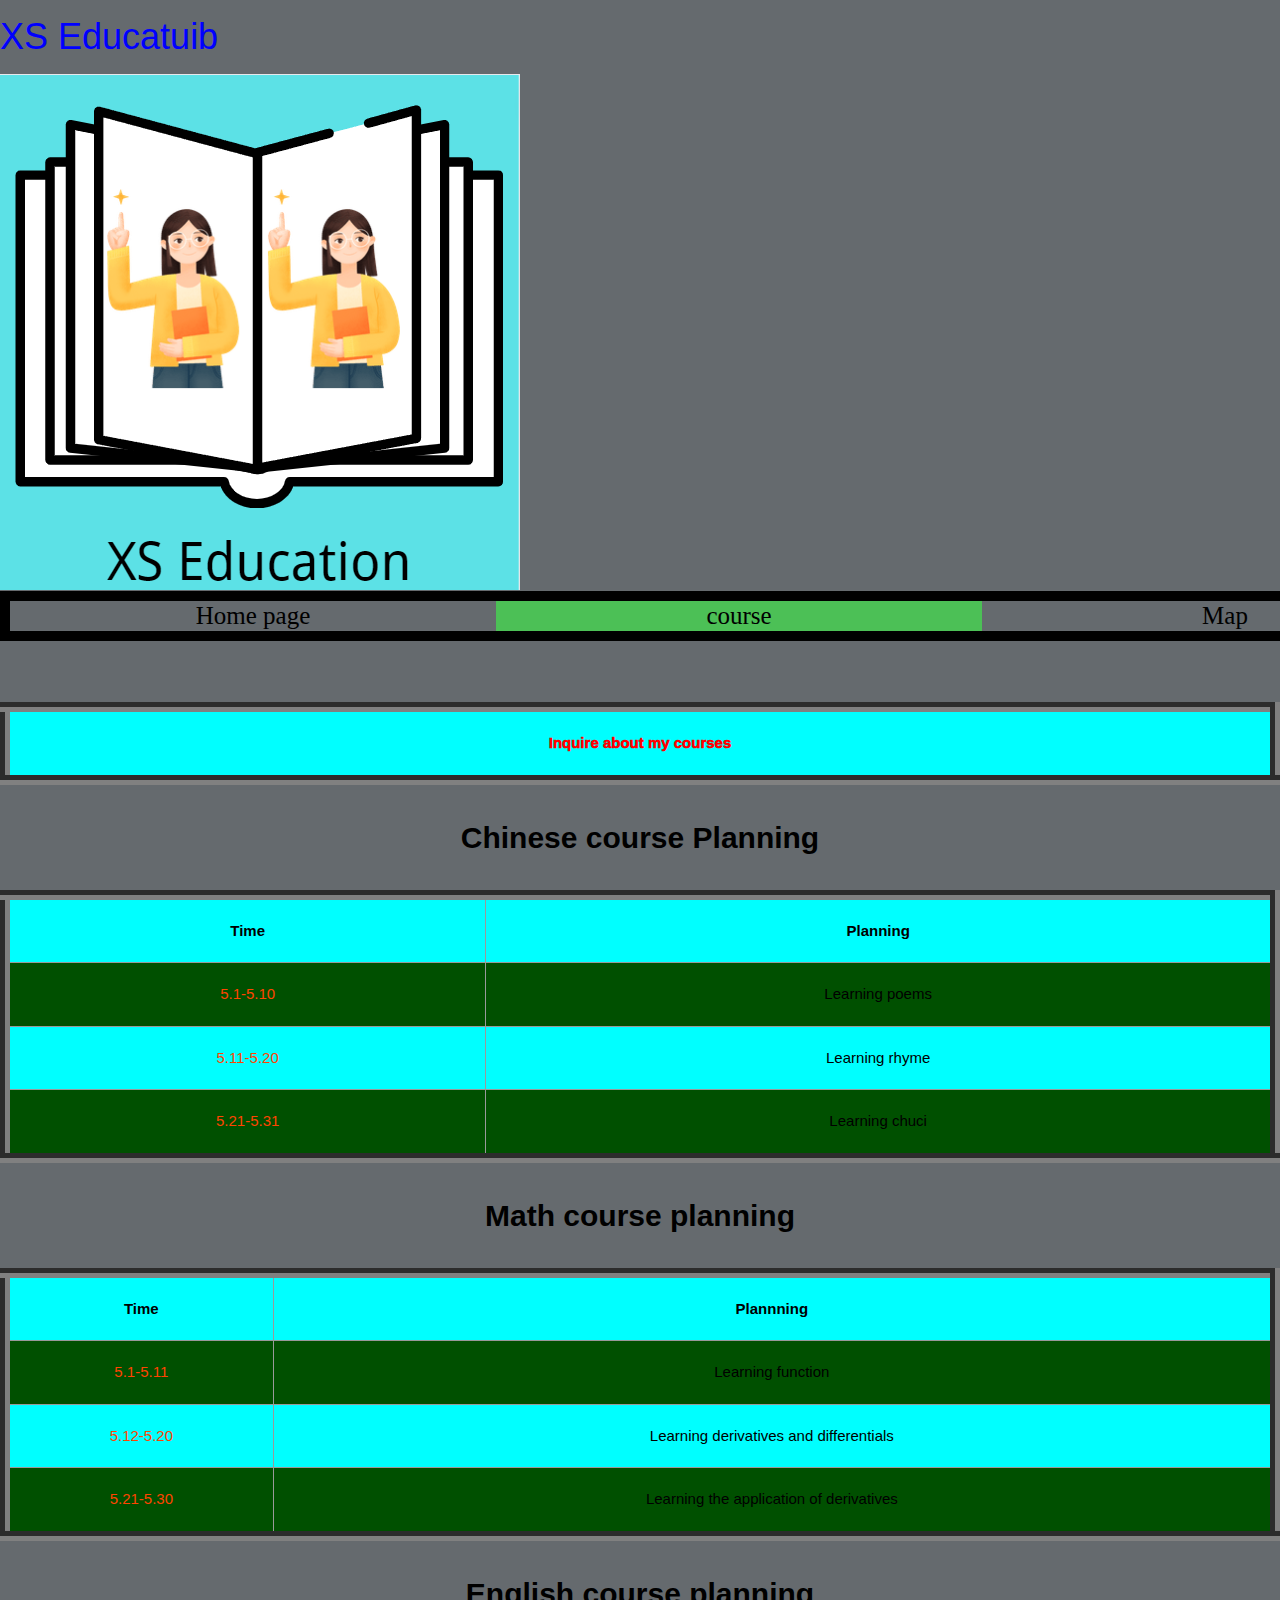
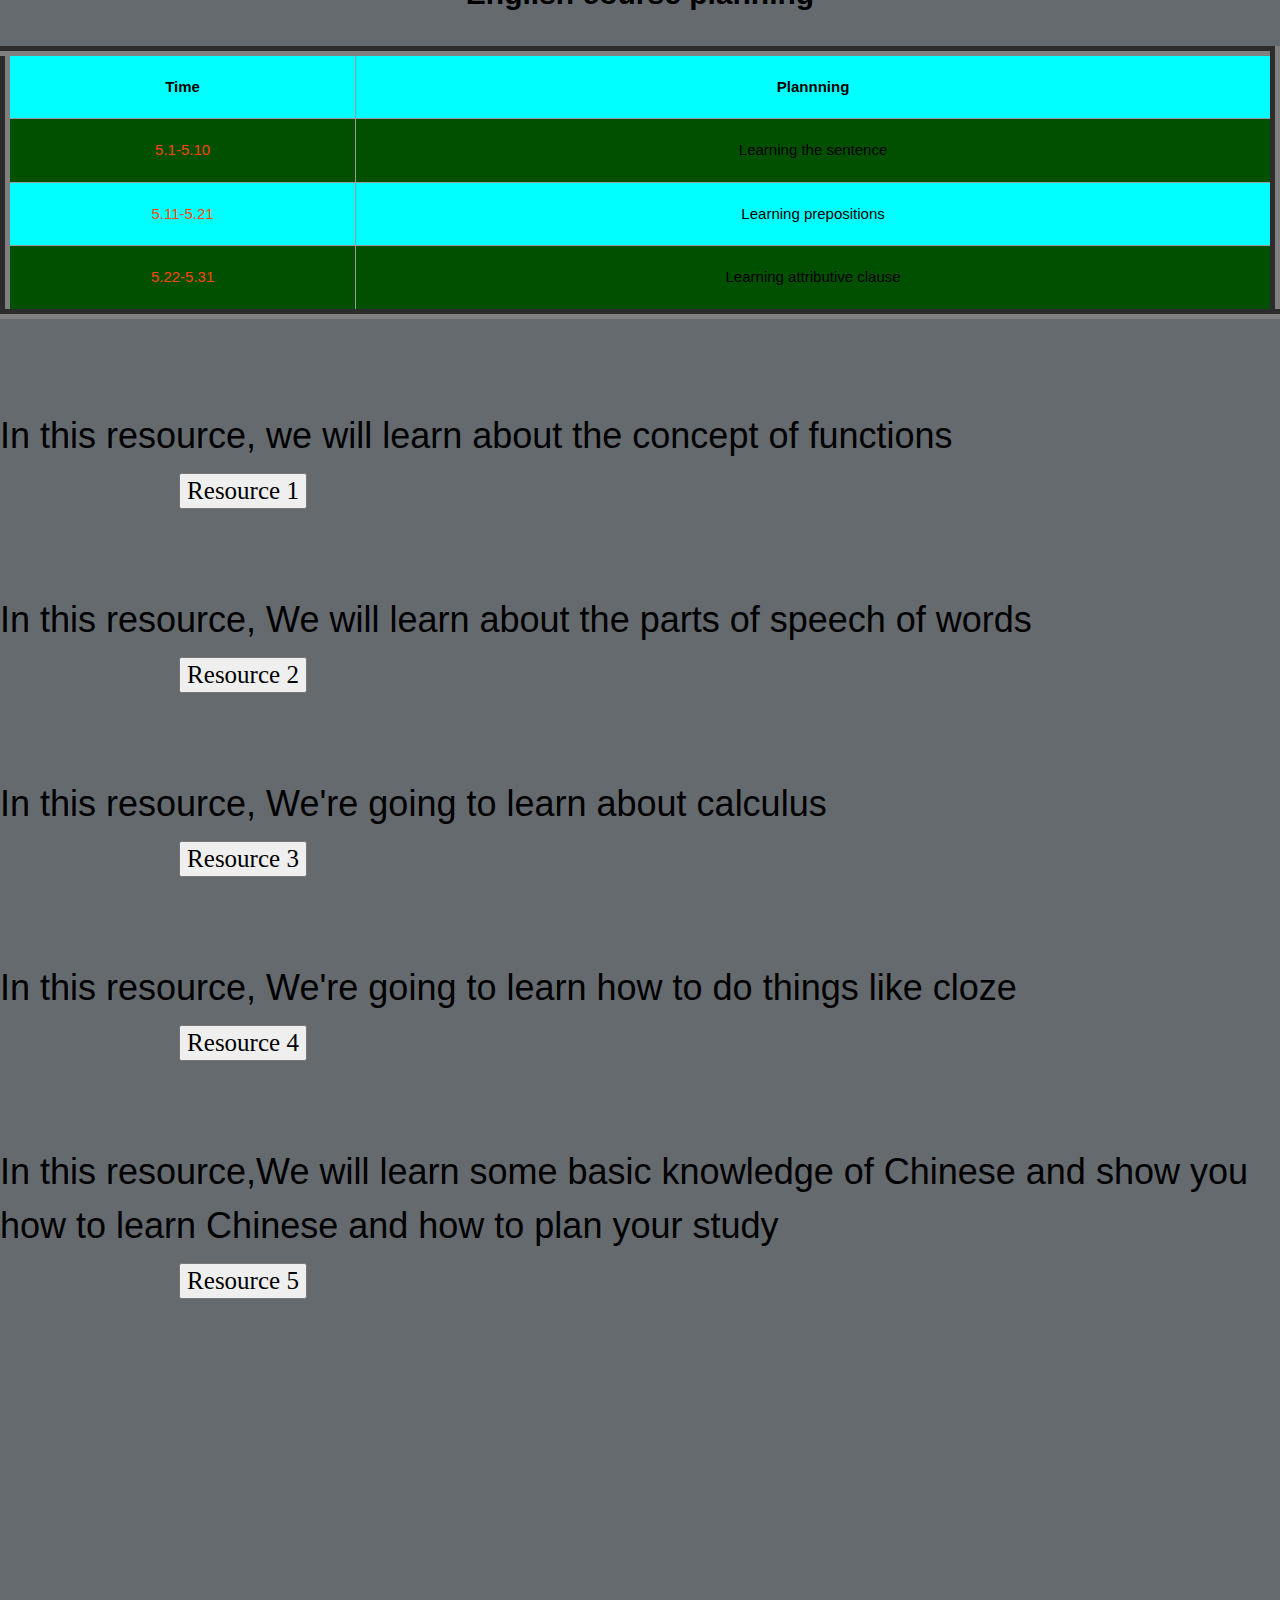
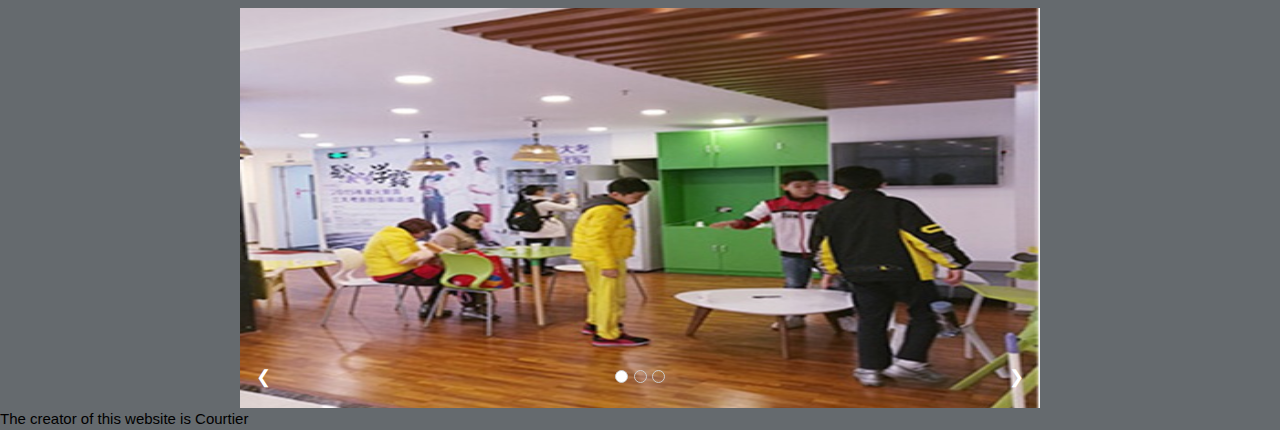
==== course.html @ 56df0ddb "Add files via upload" ====
<!DOCTYPE html>
<html lang="en">
<head>
    <meta charset="UTF-8">
    <meta http-equiv="X-UA-Compatible" content="IE=edge">
    <meta name="viewport" content="width=device-width, initial-scale=1.0">
    <title>Document</title>
    
    <link rel="stylesheet" href="Course.css">
    <link rel="stylesheet" href="mycss.css">
    <link rel="stylesheet" href="https://www.w3schools.com/w3css/4/w3.css">
    <style>
        .mySlides {display:none}
        .w3-left, .w3-right, .w3-badge {cursor:pointer}
        .w3-badge {height:13px;width:13px;padding:0}
        </style>
</head>
</head>
<body>
    <h1 style="color: blue;" >XS Educatuib</h1>
    <img src="xiaohui.jpg">
    <div >
      <ul class=daohang>
        <li><a href="index.html" >Home page</a></li>
        <li><a href="course.html" id="myst2">course</a></li>
        <li><a href="Map.html">Map</a></li>
      </ul>

      <div class="showTime"></div>
      <script src="myjs.js"></script>

      <table  border="10">
        <caption></caption>
        
      


      




      <tr>
          <td id="myst">Inquire about my courses</td> </tr>
    
          <div class="wrapper">
            
    
            <div class="content">
                <table border="10">
                    <caption>Chinese course Planning</caption>
                       <tr>
                  
                           <th bgcolor="aqua">Time</th>
                           <th bgcolor="aqua">Planning</th>
                       </tr>
                  
                       <tr>
                           <td bgcolor="rgb(255, 230, 5)">5.1-5.10</td> 
                           <td bgcolor="rgb(255, 230, 5)">Learning poems</td></tr>
                  
                  
                       <tr>
                           <td bgcolor="aqua">5.11-5.20</td>
                           <td bgcolor="aqua">Learning rhyme</td></tr>
                  
                       
                       <tr>
                           <td bgcolor="rgb(255, 230, 5)">5.21-5.31</td>
                           <td bgcolor="rgb(255, 230, 5)">Learning chuci</td></tr>
                   </table></div>
    
    
    
            <div class="content">
                <table border="10">
                    <caption>Math course planning</caption>
                       <tr>
                  
                           <th bgcolor="aqua">Time</th>
                           <th bgcolor="aqua">Plannning</th>
                       </tr>
                  
                       <tr>
                           <td bgcolor="rgb(255, 230, 5)">5.1-5.11</td> 
                           <td bgcolor="rgb(255, 230, 5)">Learning function</td></tr>
                  
                  
                       <tr>
                           <td bgcolor="aqua">5.12-5.20</td>
                           <td bgcolor="aqua">Learning derivatives and differentials</td></tr>
                  
                       
                       <tr>
                           <td bgcolor="rgb(255, 230, 5)">5.21-5.30</td>
                           <td bgcolor="rgb(255, 230, 5)">Learning the application of derivatives</td></tr>
                   </table></div>
    
            <div class="content">
                <table border="10">
                    <caption>English course planning</caption>
                       <tr>
                  
                           <th bgcolor="aqua">Time</th>
                           <th bgcolor="aqua">Plannning</th>
                       </tr>
                  
                       <tr>
                           <td bgcolor="rgb(255, 230, 5)">5.1-5.10</td> 
                           <td bgcolor="rgb(255, 230, 5)">Learning the sentence</td></tr>
                  
                  
                       <tr>
                           <td bgcolor="aqua">5.11-5.21</td>
                           <td bgcolor="aqua">Learning prepositions</td></tr>
                  
                       
                       <tr>
                           <td bgcolor="rgb(255, 230, 5)">5.22-5.31</td>
                           <td bgcolor="rgb(255, 230, 5)">Learning attributive clause</td></tr>
                   </table></div>
    
        </div>
         
        <script>
            var btn = document.getElementsByTagName('button');
            var div = document.getElementsByClassName('content');
         
            for (var i = 0; i < btn.length; i++) {
              
                (function (n) {
                    btn[n].onclick = function () {
                       
                        for (var j = 0; j < btn.length; j++) {
                            btn[j].className = "";
                            div[j].style.display = "none";
                        }
                        this.className = "active";
                        div[n].style.display = "block";
                    }
         
                }(i))
            }
         
        </script>

<p>&nbsp;</p>
<p>&nbsp;</p>
<h1 id="zs">In this resource, we will learn about the concept of functions</h1> 
                <a href="https://www.bilibili.com/video/BV1X5411a7r5">
                <button>Resource 1</button>
            </a>
    



            <p>&nbsp;</p>
            <p>&nbsp;</p>
            <h1 id="zs">In this resource, We will learn about the parts of speech of words</h1> 
            <a href="https://www.bilibili.com/video/BV18b4y1t7Uj">
                <button>Resource 2</button>
            </a>
    



            <p>&nbsp;</p>
            <p>&nbsp;</p>
            <h1 id="zs">In this resource, We're going to learn about calculus</h1> 
            <a href="https://www.bilibili.com/video/BV1wu411Z7ED">
                <button>Resource 3</button>
            </a>
    

            <p>&nbsp;</p>
            <p>&nbsp;</p>
            <h1 id="zs">In this resource, We're going to learn how to do things like cloze</h1> 
            <a href="https://www.bilibili.com/video/BV13U4y1N779">
                <button>Resource 4</button>
            </a>
    

            <p>&nbsp;</p>
            <p>&nbsp;</p>
            <h1 id="zs">In this resource,We will learn some basic knowledge of Chinese and show you how to learn Chinese and how to plan your study  </h1> 
            <a href="https://www.bilibili.com/video/BV1Mt4y1C76E">
                <button>Resource 5</button>
            </a>
    
        
    







<p>&nbsp;</p>
<p>&nbsp;</p>
<p>&nbsp;</p>
<p>&nbsp;</p>








  <P>&nbsp;</P>
  <P>&nbsp;</P>
  <P>&nbsp;</P>
  <P>&nbsp;</P>




  

  <div class="w3-content w3-display-container" style="max-width:800px">
    <img class="mySlides" src="xh3.png" width="800" height="400">
    <img class="mySlides" src="xh2.png" width="800" height="400" >
    <img class="mySlides" src="L.jpg" width="800" height="400" >
    <div class="w3-center w3-container w3-section w3-large w3-text-white w3-display-bottommiddle" style="width:100%">
      <div class="w3-left w3-hover-text-khaki" onclick="plusDivs(-1)">&#10094;</div>
      <div class="w3-right w3-hover-text-khaki" onclick="plusDivs(1)">&#10095;</div>
      <span class="w3-badge demo w3-border w3-transparent w3-hover-white" onclick="currentDiv(1)"></span>
      <span class="w3-badge demo w3-border w3-transparent w3-hover-white" onclick="currentDiv(2)"></span>
      <span class="w3-badge demo w3-border w3-transparent w3-hover-white" onclick="currentDiv(3)"></span>
    </div>
  </div>


  

  
  <script>
    var slideIndex = 1;
    showDivs(slideIndex);
    
    function plusDivs(n) {
      showDivs(slideIndex += n);
    }
    
    function currentDiv(n) {
      showDivs(slideIndex = n);
    }
    
    function showDivs(n) {
      var i;
      var x = document.getElementsByClassName("mySlides");
      var dots = document.getElementsByClassName("demo");
      if (n > x.length) {slideIndex = 1}
      if (n < 1) {slideIndex = x.length}
      for (i = 0; i < x.length; i++) {
        x[i].style.display = "none";  
      }
      for (i = 0; i < dots.length; i++) {
        dots[i].className = dots[i].className.replace(" w3-white", "");
      }
      x[slideIndex-1].style.display = "block";  
      dots[slideIndex-1].className += " w3-white";
    }
    </script>

<footer>  
    The creator of this website is Courtier
      </footer>
</body>
</html>
---- Course.css ----
body{
    background-color: rgb(101, 106, 110);
}


ul{/*设置导航栏的框框*/
    margin: 1px auto;/*框框整体的位置，30px是指离网页的顶部和下部的距离，auto控制的是左右距离为自动调节*/
   width: 1480px;/*框框的宽度*/
   height: 50px;/*框框的长度*/
   padding: 0px;/*将框框的padding设置为零，不然会导致框框里的内容与框边缘有间隔*/
   border:10px solid rgb(0, 0, 0);/*添加边框*/
}
li{
   list-style-type: none;/* 去掉li前的点 */
   float: left;/*将li设置成做浮动，变为联动*/
}
a{
   display: block;/*将a变成块状*/
   width: 486px;/*设置块的宽度*/
   height: 30px;/*设置块的长度*/
   font-family: Microsoft Yahei;
   line-height: 30px;/*设置字体在块中的高度*/
   background-color: #ffd9b3;
   margin: 0px 0px;/*块里的高宽通过margin设置*/
   color: rgb(0, 0, 0);
   text-align: center;/*字体居中*/
   text-decoration: none;/*去掉下划线*/
   font-size: 25px;
}
a:hover{
   background-color: rgb(76, 192, 86);
}
---- mycss.css ----
table{
    width: 100%;
    border-collapse: collapse;
  }
  
  #myst{
  background:aqua;
  color:rgb(255, 0, 0);
  font-family:Arial, Helvetica, sans-serif;
  font-weight:1000
  }
  
  #myst1{
    background:aqua;
    color:rgb(0, 0, 0);
    font-family:Arial, Helvetica, sans-serif;
    font-size: 25px;
    }
  
    #myst2{
      background:rgb(76, 192, 86);
      color:rgb(0, 0, 0);
      }
  
    #myst3{
      background:rgb(190, 183, 183);
      color:rgb(0, 0, 0);
      font-family:Arial, Helvetica, sans-serif;
      font-weight: 800;
        }

        #myst4{
          background:rgb(190, 183, 183);
          color:rgb(255, 4, 4);
          font-family:Arial, Helvetica, sans-serif;
          font-weight: 800;
            }
  
  
  table caption{
    font-size: 2em;
    font-weight: bold;
    margin: 1em 0;
  }
  
  th,td{
    border: 1px solid #999;
    text-align: center;
    padding: 20px 0;
  }
  
  table thead tr{
    background-color: #008c8c;
    color: #fff;
  }
  
  
  table tbody tr:hover{
    background-color: #ccc;
  }
  
  table tbody tr td:first-child{
    color: #f40;
  }
  
  table tfoot tr td{
    text-align: right;
    padding-right: 20px;
  }
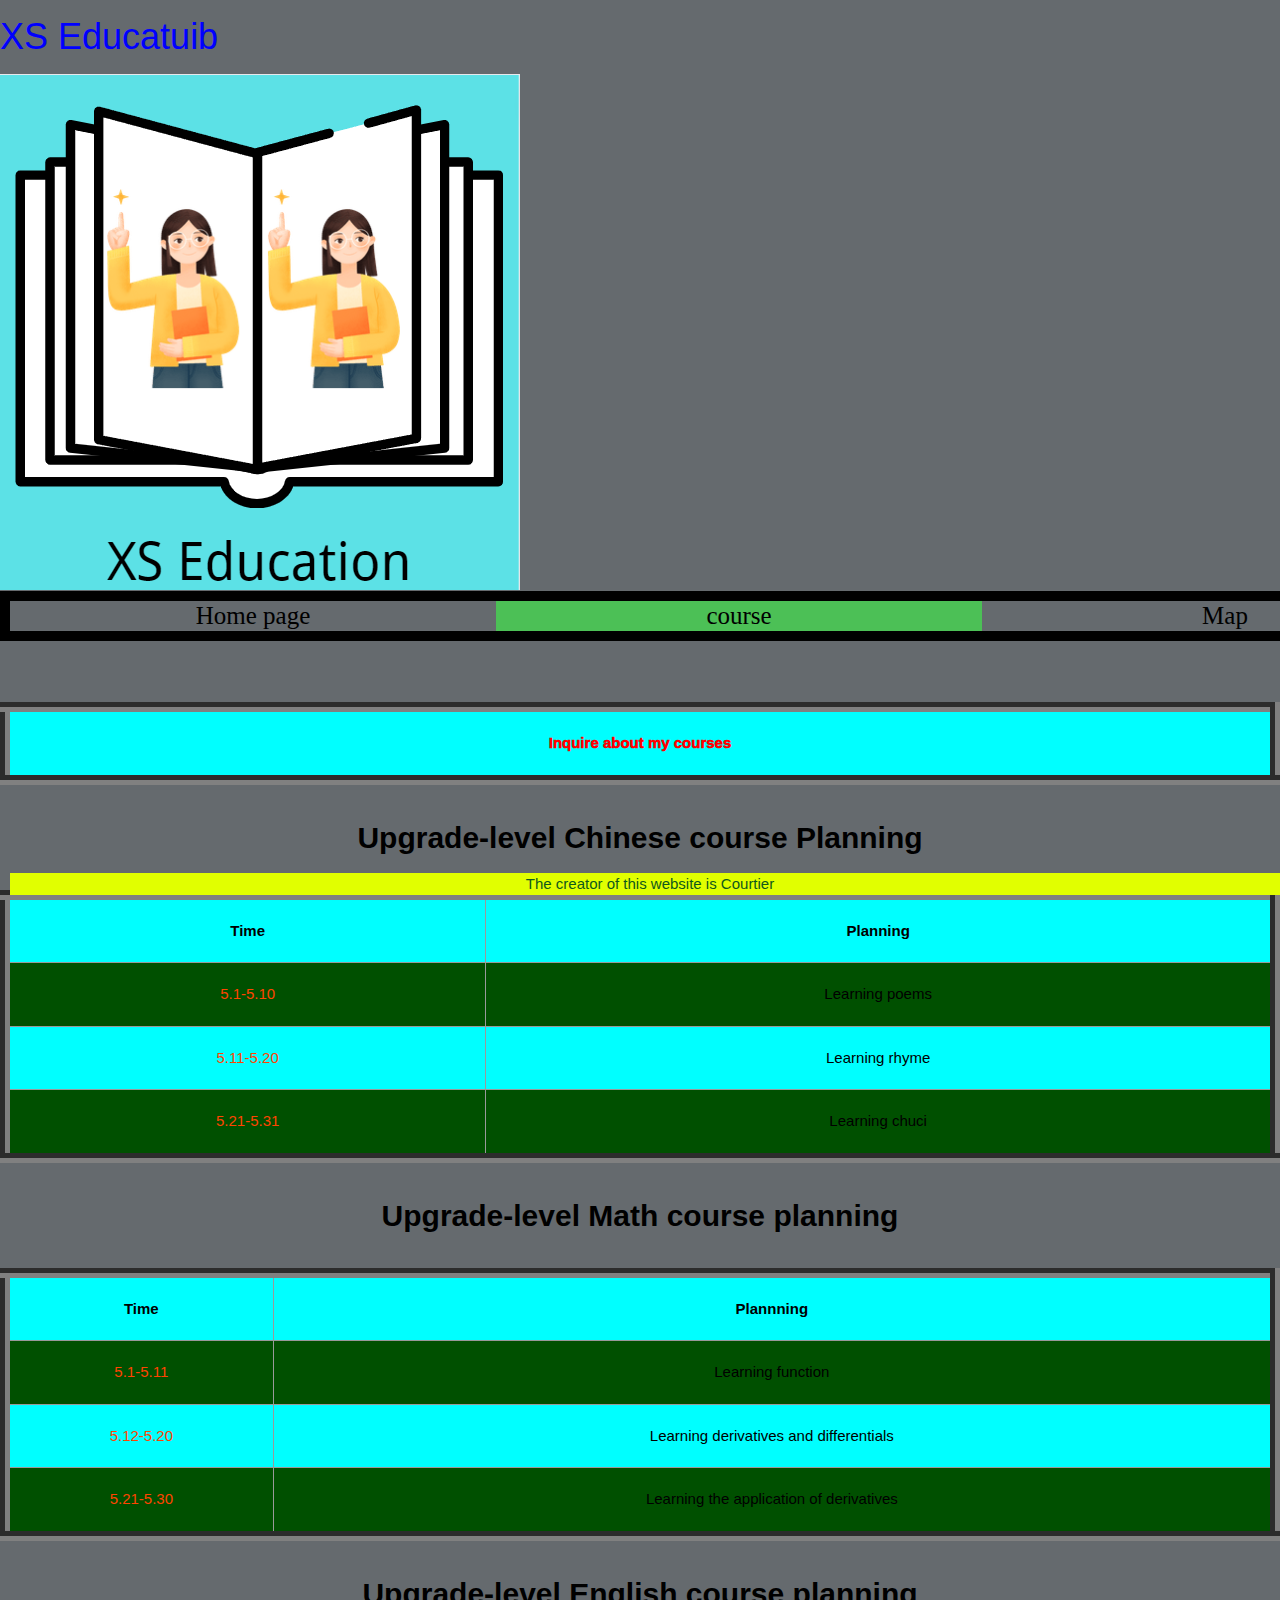
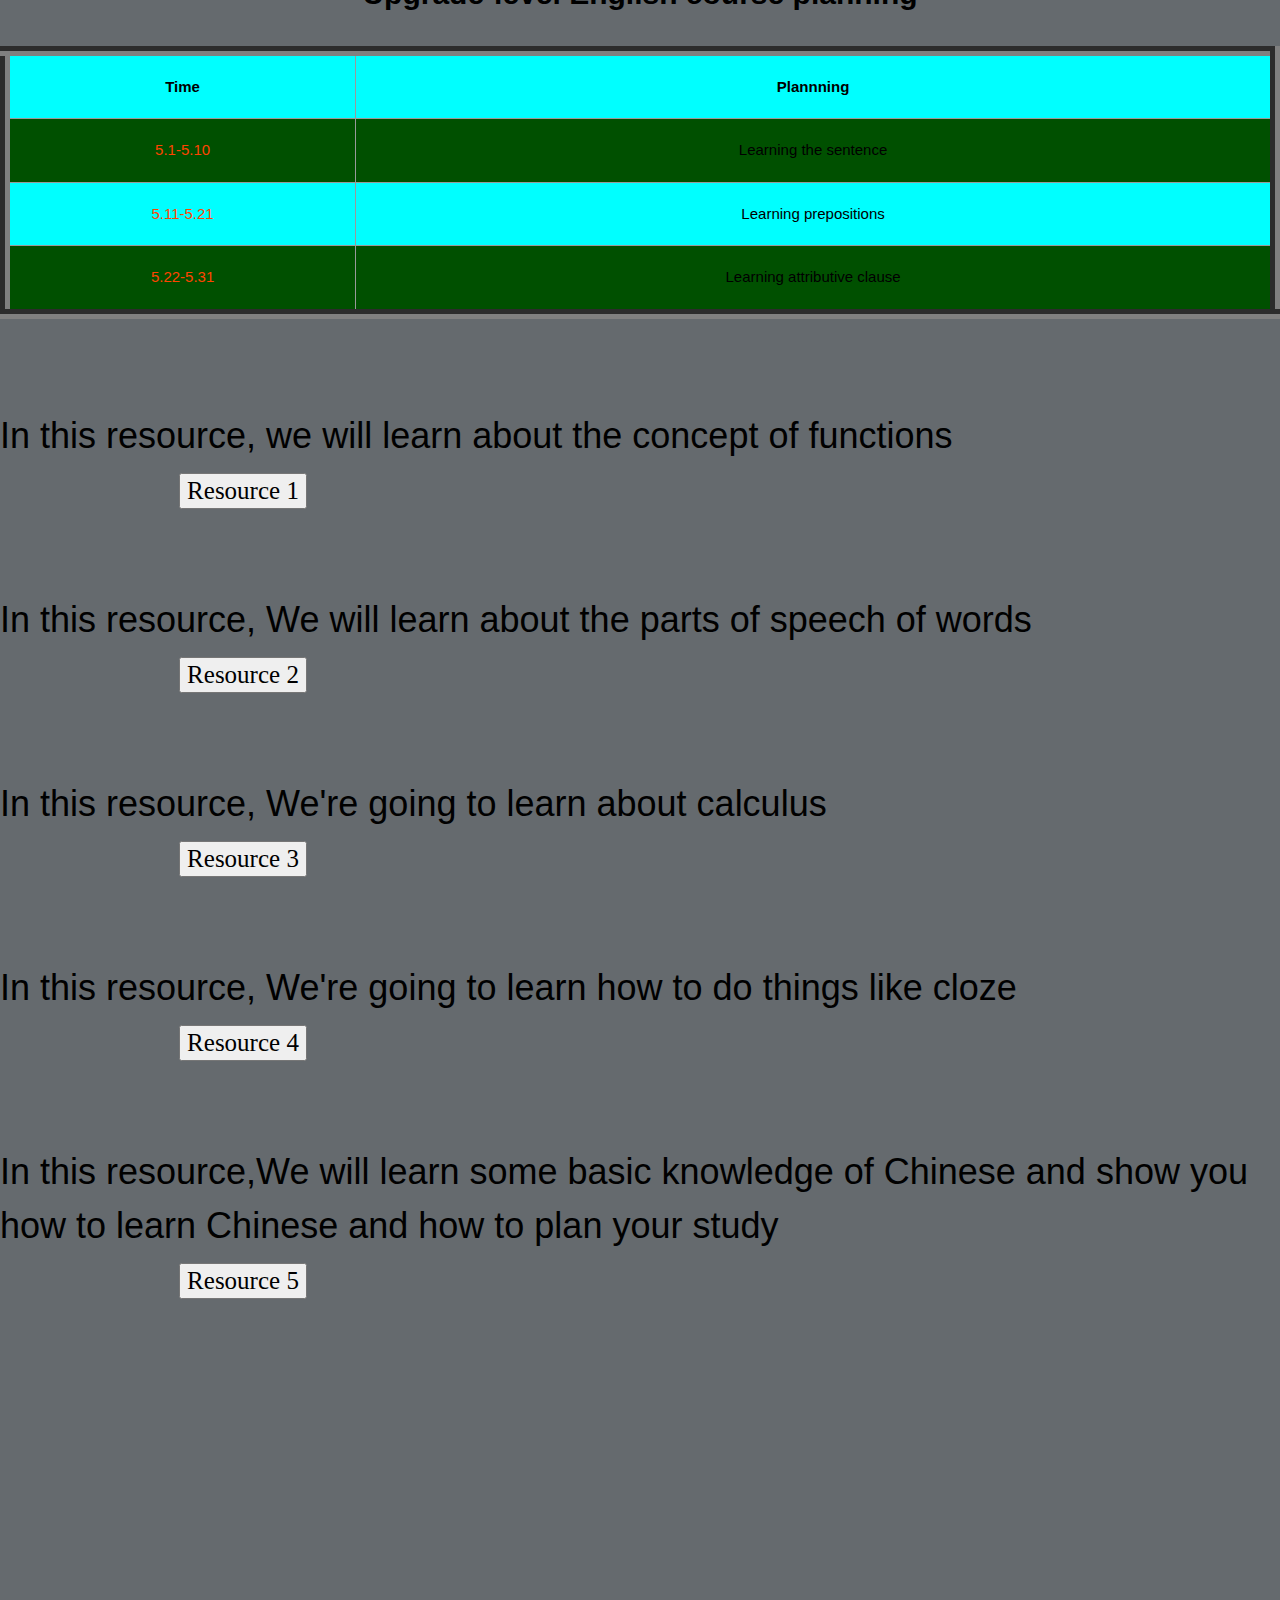
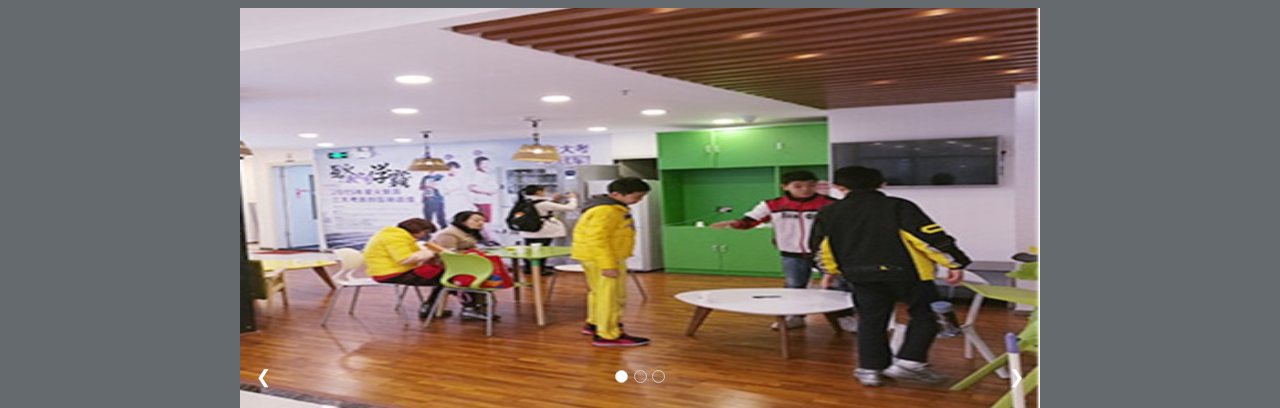
==== commit 82d90b3f: "Add files via upload" ====
--- a/course.html
+++ b/course.html
@@ -48,7 +48,7 @@
     
             <div class="content">
                 <table border="10">
-                    <caption>Chinese course Planning</caption>
+                    <caption>Upgrade-level Chinese course Planning</caption>
                        <tr>
                   
                            <th bgcolor="aqua">Time</th>
@@ -74,7 +74,7 @@
     
             <div class="content">
                 <table border="10">
-                    <caption>Math course planning</caption>
+                    <caption>Upgrade-level Math course planning</caption>
                        <tr>
                   
                            <th bgcolor="aqua">Time</th>
@@ -98,7 +98,7 @@
     
             <div class="content">
                 <table border="10">
-                    <caption>English course planning</caption>
+                    <caption>Upgrade-level English course planning</caption>
                        <tr>
                   
                            <th bgcolor="aqua">Time</th>
--- a/mycss.css
+++ b/mycss.css
@@ -69,4 +69,14 @@
     text-align: right;
     padding-right: 20px;
   }
-  +footer {  
+    position: fixed;  
+    left: 10px;  
+    bottom: 5px;  
+    right: 10px;   
+    width: 100%;  
+    background-color: rgb(225, 255, 0);  
+    color: rgb(15, 88, 29);  
+    text-align: center;  
+    }  
+  
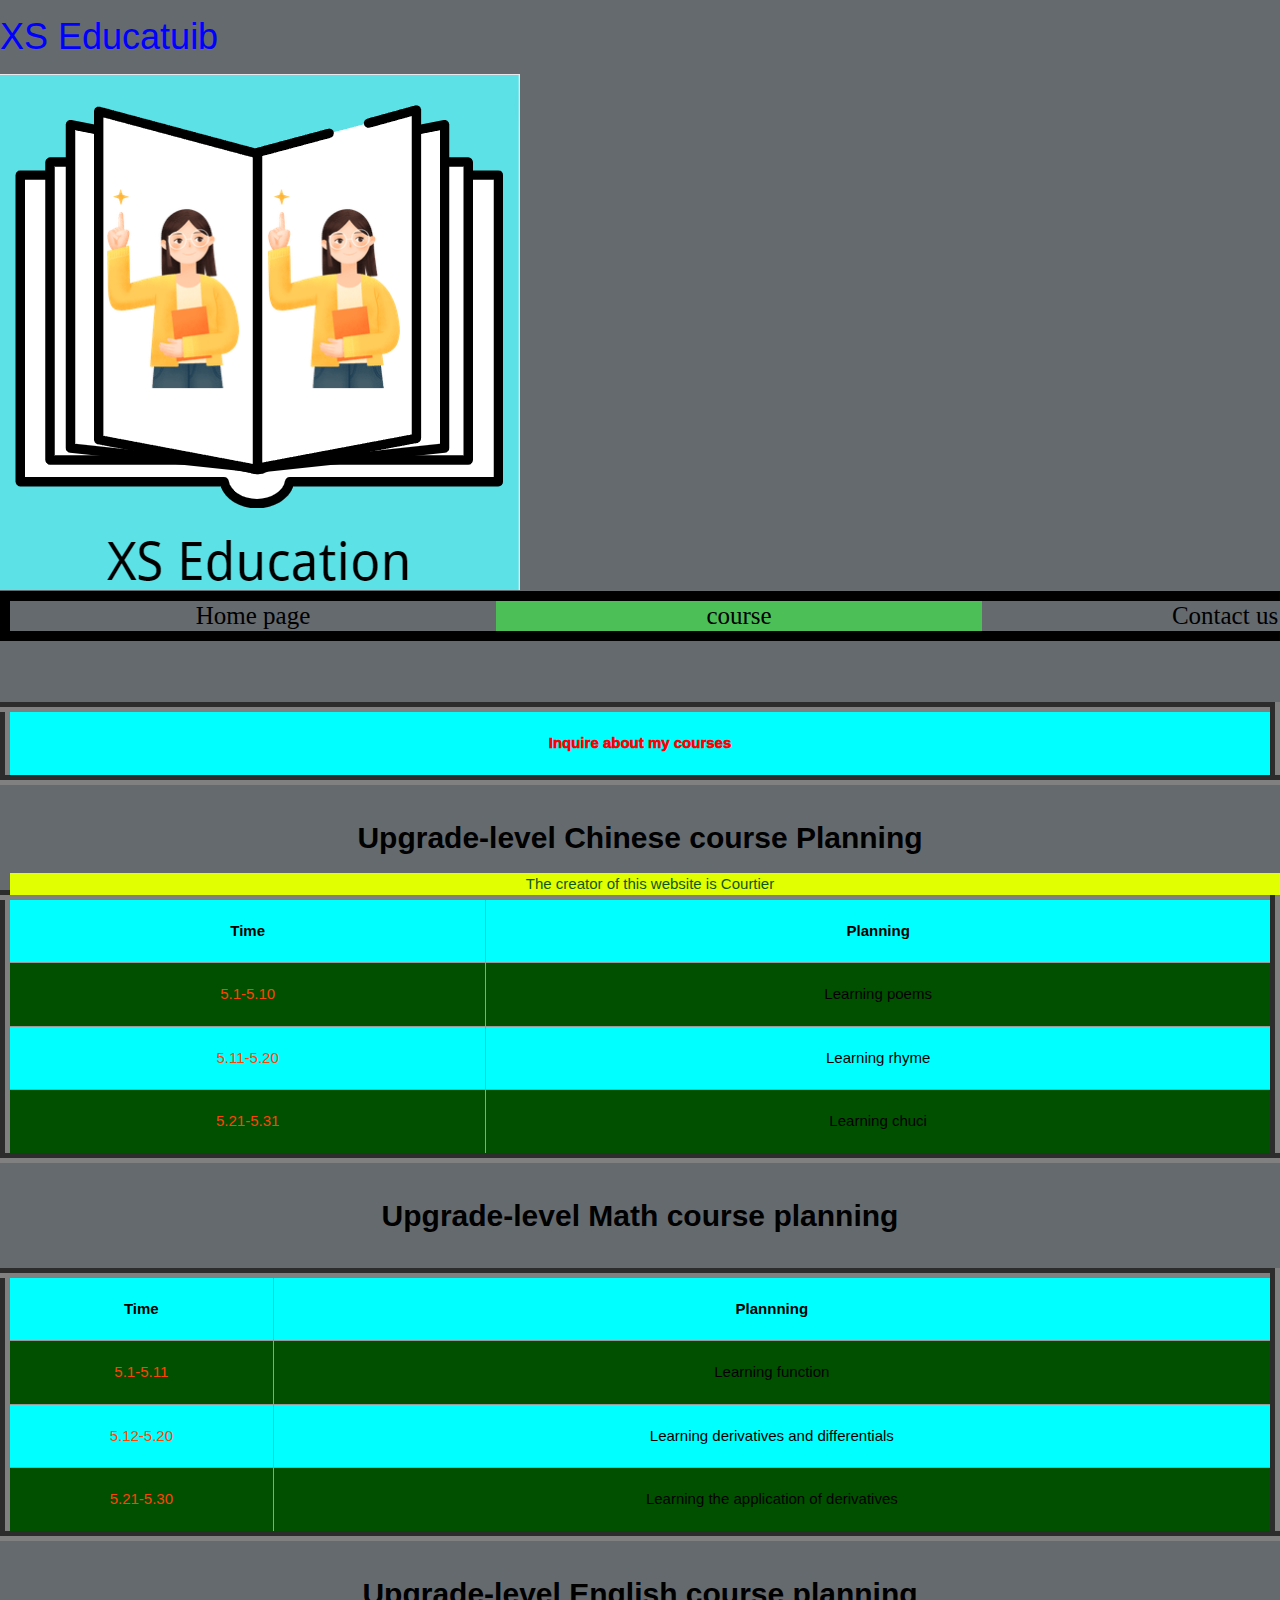
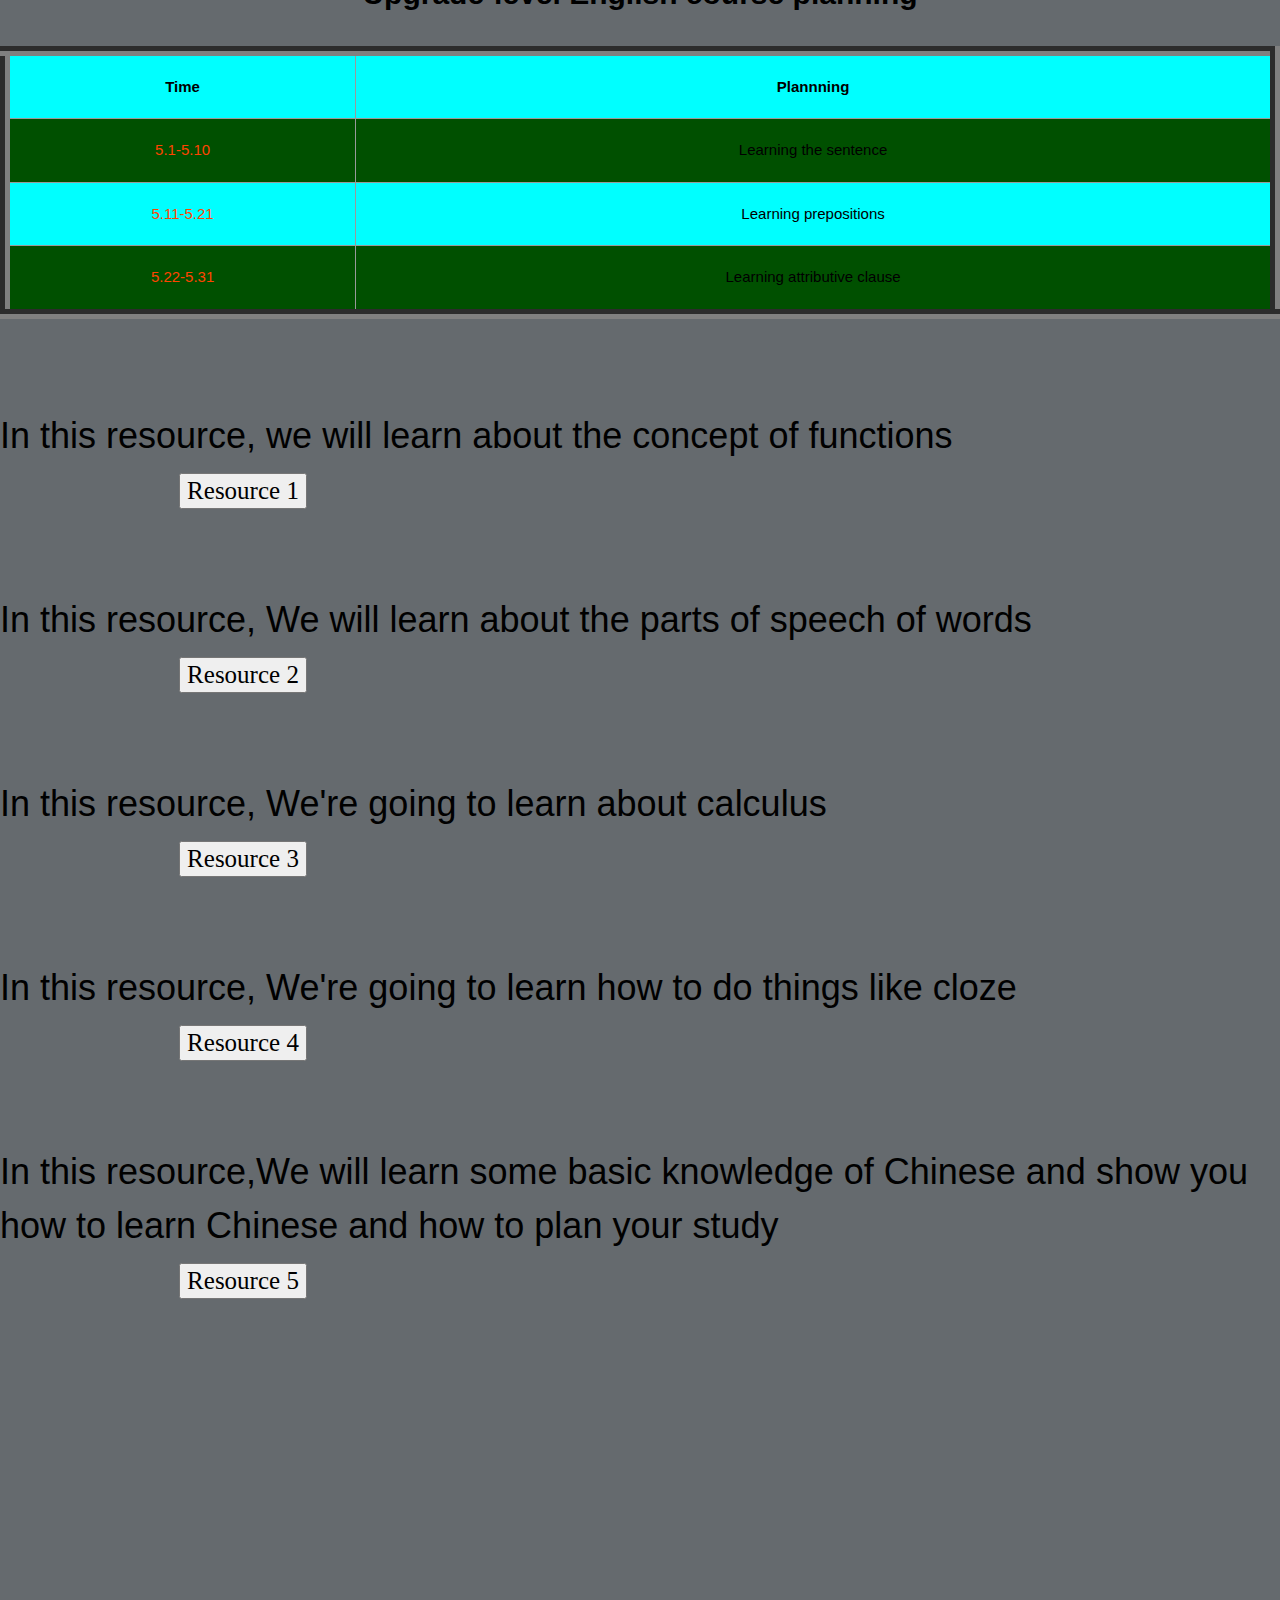
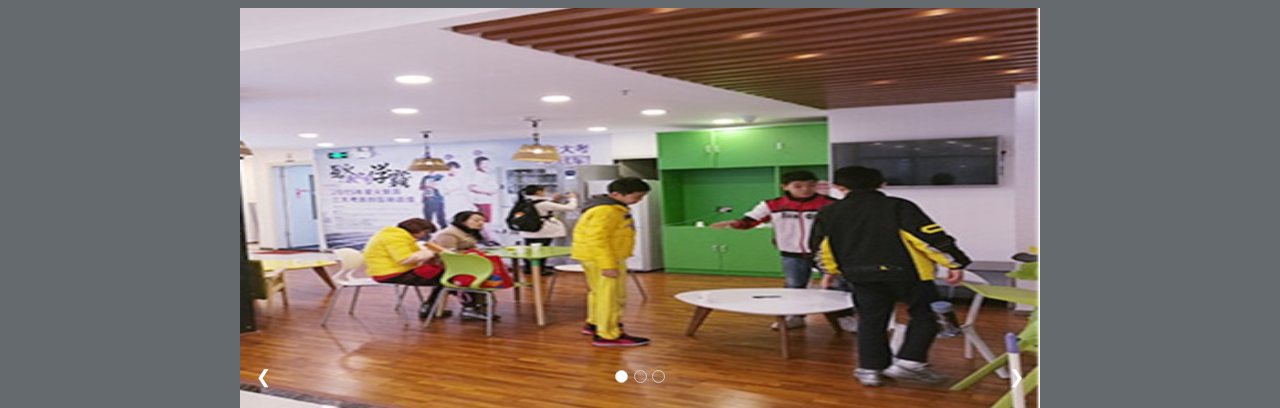
==== commit e513da4d: "Add files via upload" ====
--- a/course.html
+++ b/course.html
@@ -23,7 +23,7 @@
       <ul class=daohang>
         <li><a href="index.html" >Home page</a></li>
         <li><a href="course.html" id="myst2">course</a></li>
-        <li><a href="Map.html">Map</a></li>
+        <li><a href="Map.html">Contact us</a></li>
       </ul>
 
       <div class="showTime"></div>
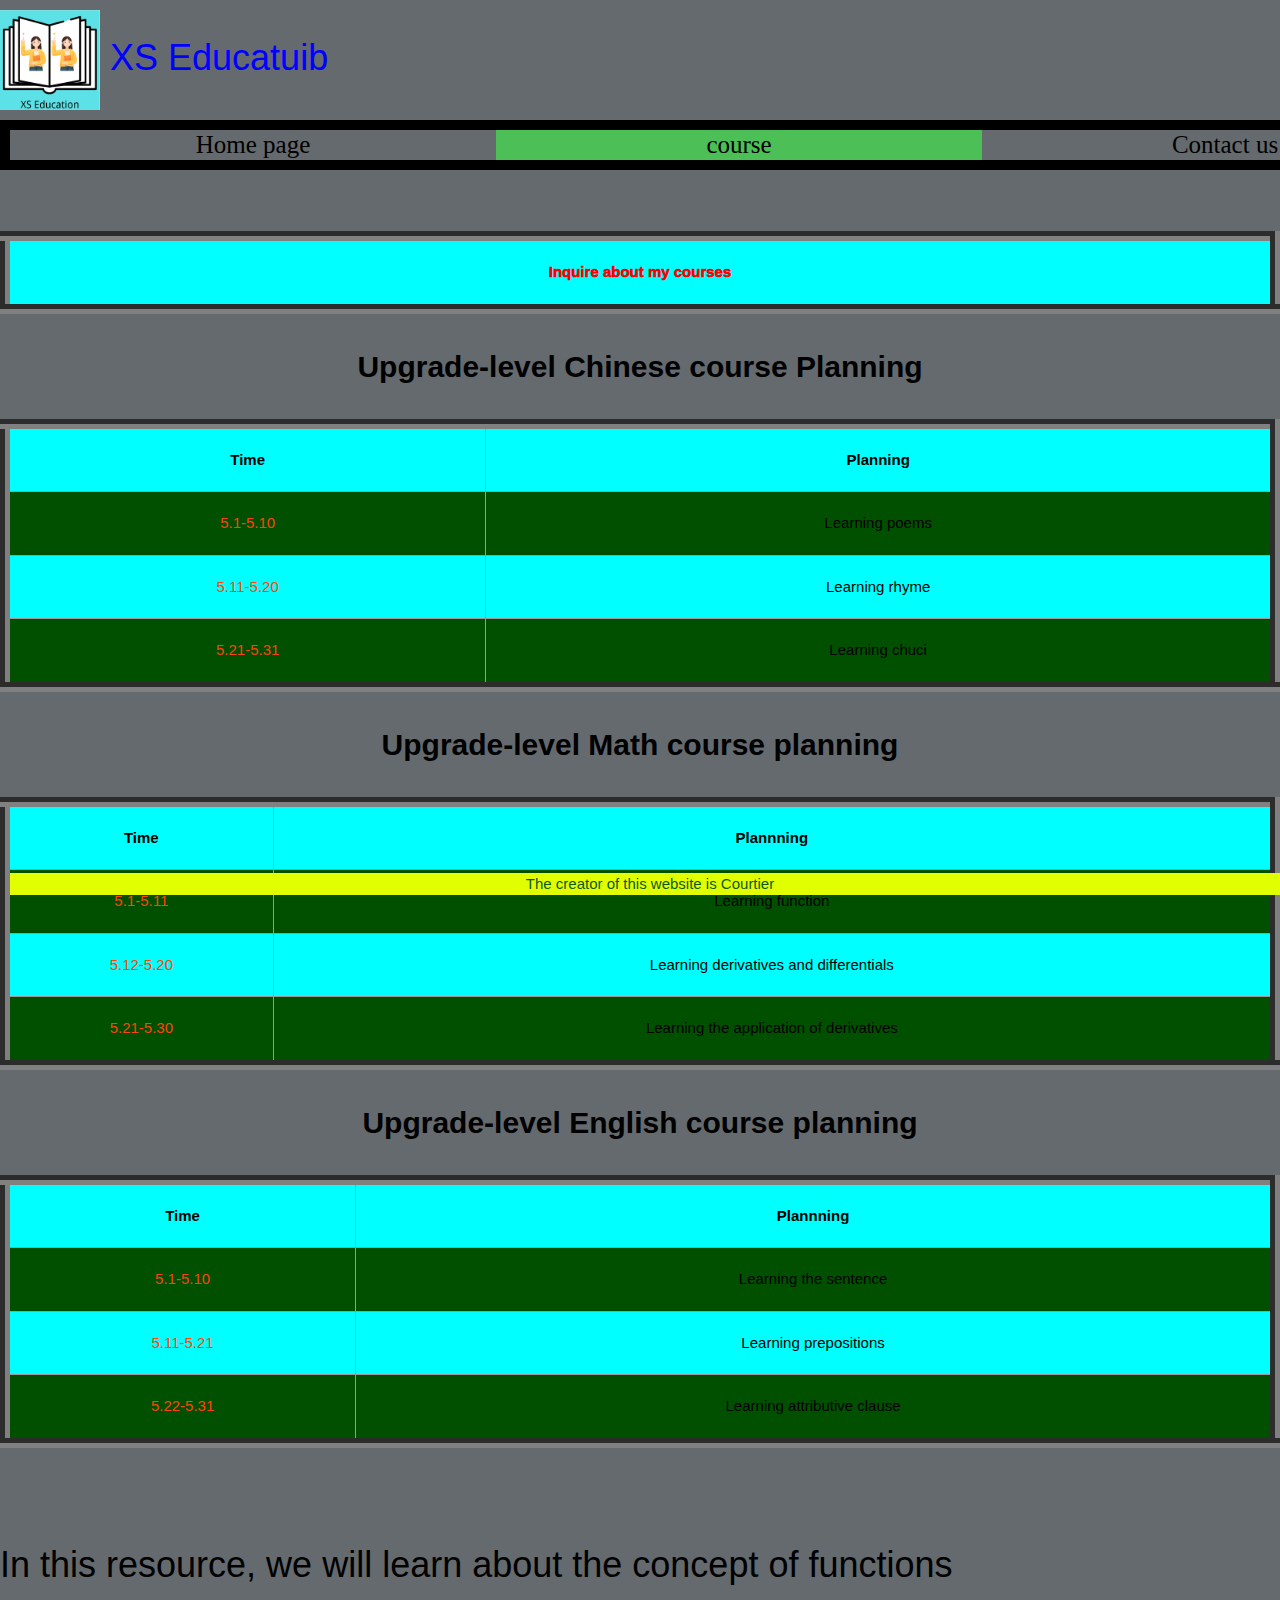
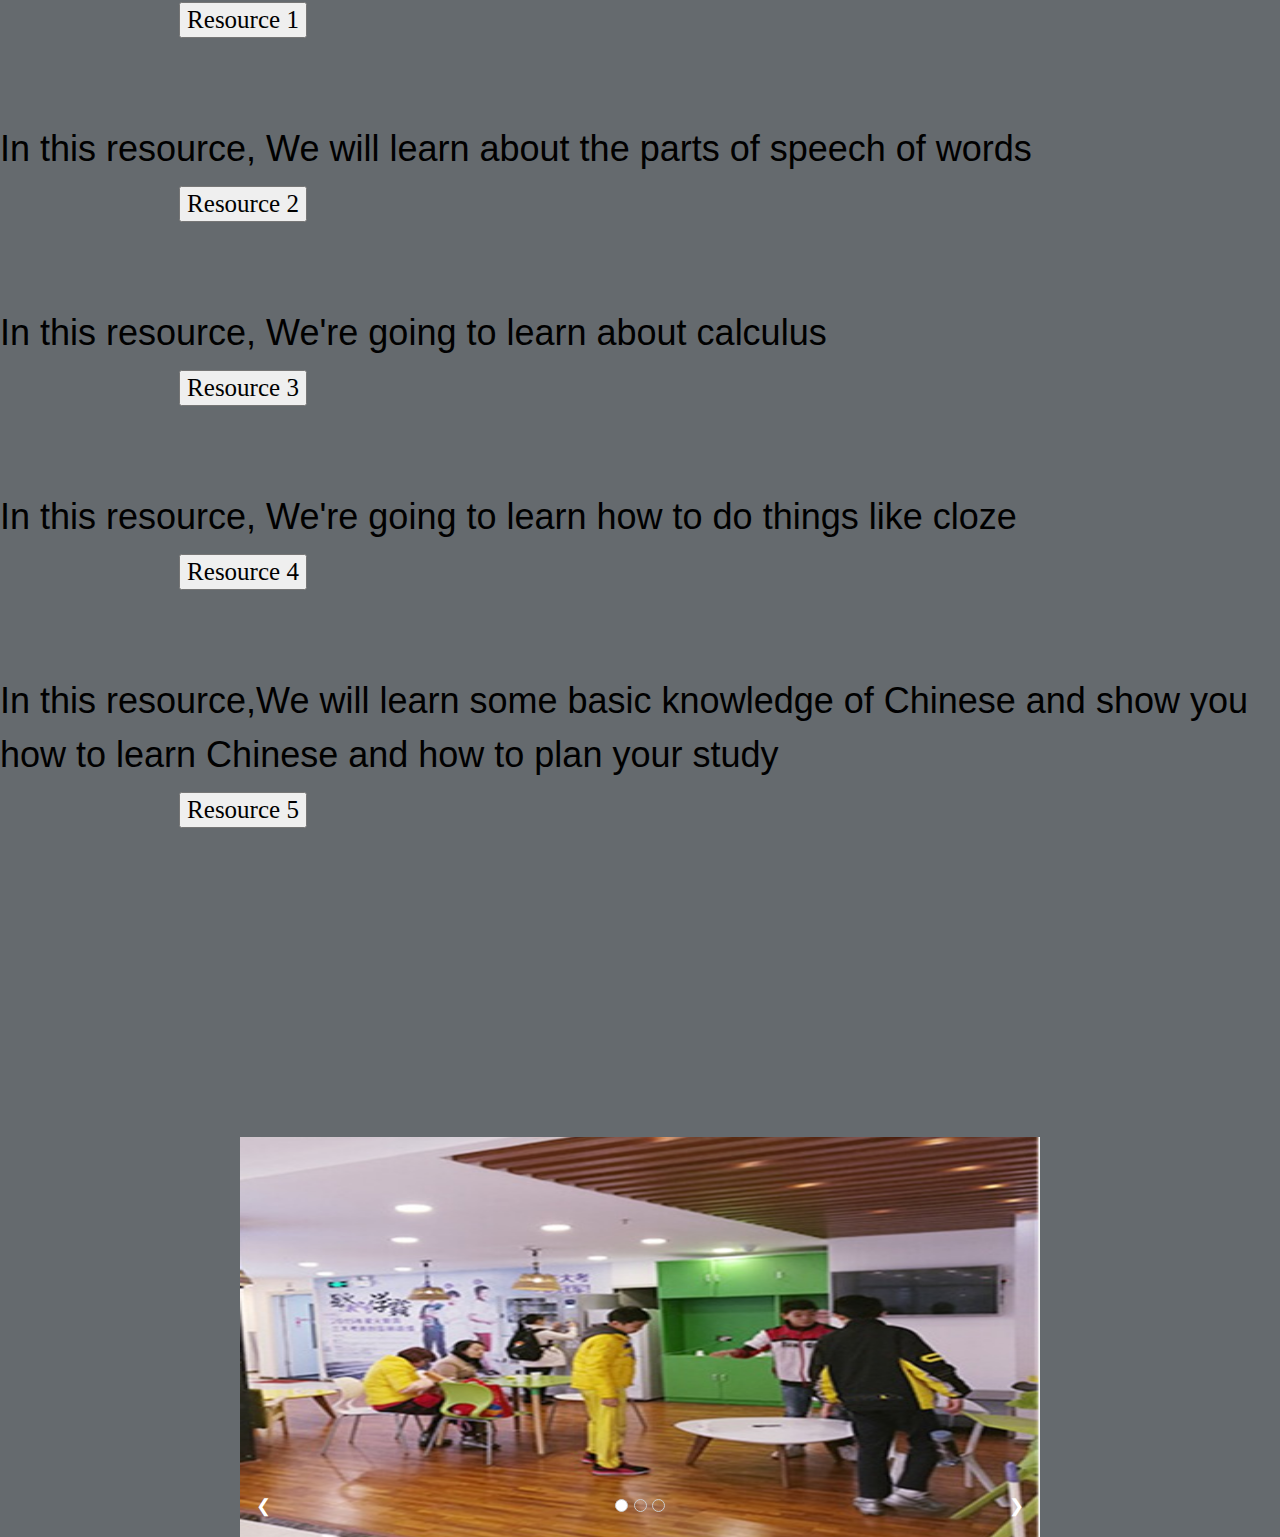
==== commit dce6e616: "Add files via upload" ====
--- a/course.html
+++ b/course.html
@@ -17,8 +17,7 @@
 </head>
 </head>
 <body>
-    <h1 style="color: blue;" >XS Educatuib</h1>
-    <img src="xiaohui.jpg">
+    <h1 style="color: blue;" ><img src="xiaohui.jpg" width="100" height="100">  XS Educatuib  </h1>
     <div >
       <ul class=daohang>
         <li><a href="index.html" >Home page</a></li>
